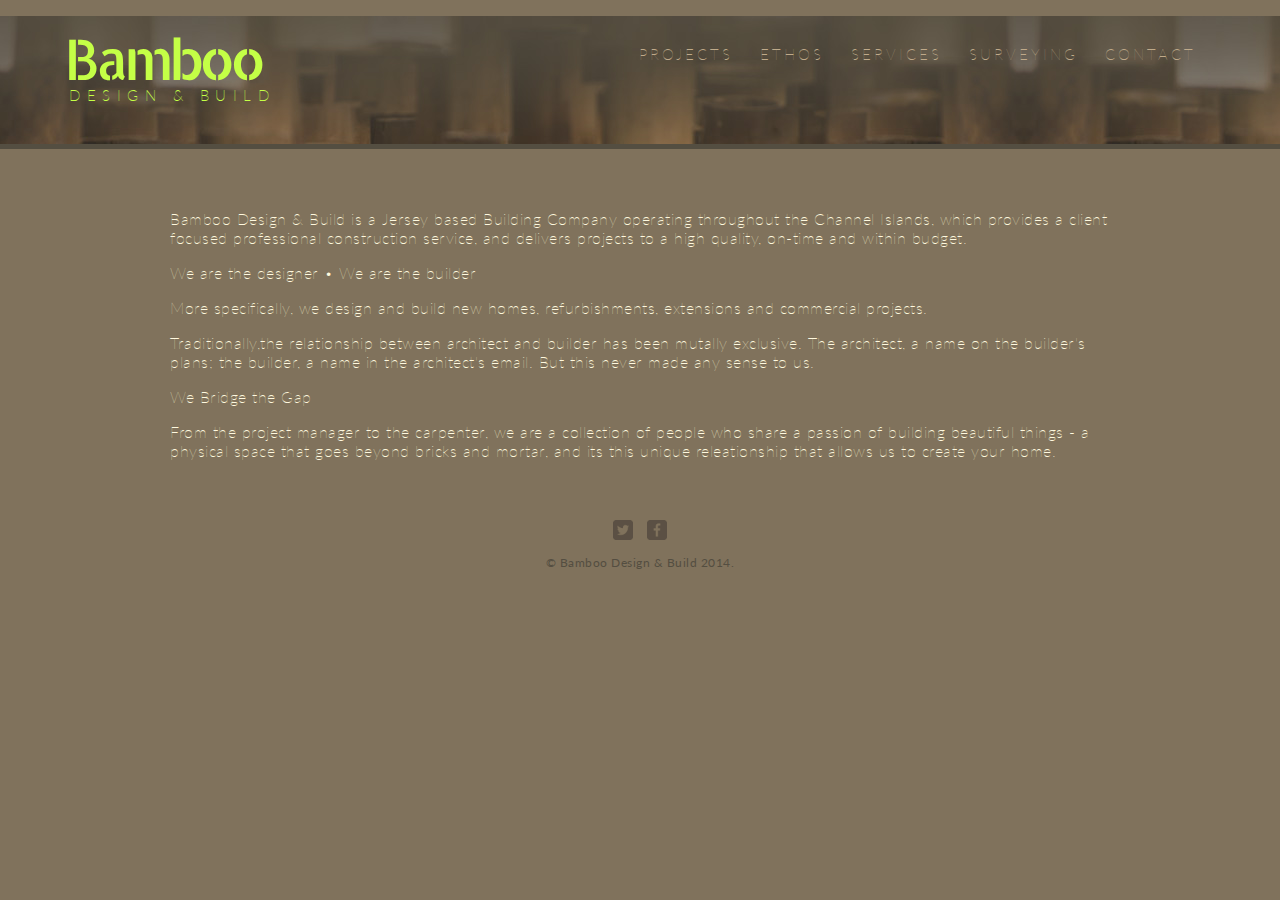
==== about.html @ ff82c986 "Fitst draft Bamboo site" ====
<!DOCTYPE html>
<html>
  <head>
    <meta charset="utf-8">
    <title>Bamboo Design &amp; Build| Strength • Flexiblity • Versitility</title>
    <link rel="stylesheet" href="css/normalize.css">
    <link href='http://fonts.googleapis.com/css?family=Lato:100,300,400,700,900|Allerta+Stencil|Expletus+Sans:700,500' rel='stylesheet' type='text/css'>   <link rel="stylesheet" href="css/main.css">
    <link rel="stylesheet" href="css/responsive.css">
    <meta name="viewport" content="width=device-width, initial-scale=1.0">
  </head>
  <body>
    <header>
      <a href="index.html" id="logo">
        <h1>Bamboo</h1>
        <h2>Design &amp; Build</h2>
      </a>
      <nav>
        <ul>
          <li><a href="index.html">Projects</a></li>
          <li><a href="ethos.html">Ethos</a></li>
          <li><a href="services.html">Services</a></li>
          <li><a href="surveying.html">Surveying</a></li>
          <li><a href="contact.html">Contact</a></li>
        </ul>
      </nav>
    </header>
    <div id="wrapper">
      <section>
        <p>Bamboo Design &amp; Build is a Jersey based Building Company operating throughout the Channel Islands, which provides a client focused professional construction service, and delivers projects to a high quality, on-time and within budget.</p>
        <p>We are the designer • We are the builder</p>
        <p>More specifically, we design and build new homes, refurbishments, extensions and commercial projects.</p>
        <p>Traditionally,the relationship between architect and builder has been mutally exclusive. The architect, a name on the builder's plans; the builder, a name in the architect's email. But this never made any sense to us.</p>
        <p>We Bridge the Gap</p>
        <p>From the project manager to the carpenter, we are a collection of people who share a passion of building beautiful things - a physical space that goes beyond bricks and mortar, and its this unique releationship that allows us to create your home.</p>
      </section>
      <footer>
        <a href="https://twitter.com/SPTextileDesign"><img src="img/twitter-wrap.png" alt="Twitter Logo" class="social-icon"></a>
        <a href="http://www.facebook.com/slinkysass"><img src="img/facebook-wrap.png" alt="Twitter Logo" class="social-icon"></a>
        <p>&copy; Bamboo Design &amp; Build 2014.</p>
      </footer>
    </div>
  </body>
</html>
---- css/main.css ----
/***********************
GENERAL
************************/


body {
  font-family: 'Lato', sans-serif;
  font-weight:100;
  letter-spacing:0.5px;
}

#wrapper{
  max-width:940px;
  margin:0 auto;
  padding:0 5%;
}

a {
  text-decoration:none;
}

img {
  max-width:100%;
}


section h2 {
  font-weight:400;
  letter-spacing:3px;
}

p {
  margin-bottom:10px;
}

h2 {
 
  font-size:1em;
  font-weight:200;
  text-transform:uppercase;
  letter-spacing:6.5px;
}

h3 {
  padding-bottom:15px;
  font-size:1.5em;
  font-weight:100;
  text-transform:uppercase;
  letter-spacing:5px;
  line-height: 1.5em;
}



/***********************
HEADING
************************/

header{
  float:left;
  margin: 0 0 30px 0;
  padding: 5px 0 0;
  width:100%;
}

header h2 {
  margin:-10px 0 0 5px;
}

/* logo text */
#logo {
  text-align:center;
  margin:0;
}

h1 {
  font-family: 'Allerta Stencil', sans-serif; 
  margin:15px 0;
  font-size:3.75em;
  font-weight:normal;
  line-height:0.8em;
  letter-spacing:-5px
}



/***********************
NAVIGATION
************************/

nav {
  text-align:center;
  line-height: 1.75em;
  padding: 10px 0;
  margin:10px 0 0;
  letter-spacing:3px;
}

nav ul{
  list-style:none;
  margin:0 10px;
  padding:0;
}

nav li{
  display:inline-block;
}

nav a {
  font-weight:100;
  padding:15px 10px;
  text-transform:uppercase; 
}

/***********************
FOOTER
************************/

footer{
  font-size:0.75em;
  text-align:center;
  clear:both;
  padding-top: 50px;
  color:#544e41;
  font-weight:400;
}

.social-icon{
  width:20px;
  height:20px;
  margin:0 5px;
}


/***********************
PAGE PORTFOLIO
************************/

#gallery{
  margin:0;
  padding:0;
  list-style:none;
}

#gallery li{
  float:left;
  width:45%;
  margin:2.5%;
  background-color:#f5f5f5;
  color:#bdc3c7;
}


#gallery li a p {
  margin:0;
  padding:5%;
  font-size:0.75em;
  color:#bdc3c7; 
}




/***********************
PAGE ETHOS
************************/

.profile-photo{
  display:block;
  max-width:300px;
  margin:0 auto 30px;
  box-shadow: 0 2px 4px rgba(84, 78, 65, 0.99);
}



/***********************
SECTIONS
************************/
#tertiary{
  padding-top:50px;
}



/***********************
PAGE CONTACT
************************/

.contact-info{
  list-style:none;
  padding:0;
  margin:0;
  font-size:0.9em;
}

.contact-info a{
  display:block;
  min-height:20px;
  background-repeat:no-repeat;
  background-size:20px 20px;
  padding: 0 0 0 30px;
  margin: 0 0 10px;
}

.contact-info li.phone a {
  background-image:url('../img/phone.png');
}

.contact-info li.mail a {
  background-image:url('../img/mail.png');
}

.contact-info li.twitter a {
  background-image:url('../img/twitter.png');
}





/************************
CAROUSEL
************************/

.carousel {
    /*position: relative;*/
    /*margin-top: 26px;*/
    margin-bottom: 20px;
}

.carousel-inner {
    position: relative;
    overflow: hidden;
    width: 100%;
    box-shadow: 0 2px 4px rgba(84, 78, 65, 0.99);
}

.carousel-open:checked + .carousel-item {
    position: static;
    opacity: 100;
}

.carousel-item {
    position: absolute;
    opacity: 0;
    -webkit-transition: opacity 2s ease-out;
    transition: opacity 2s ease-out;
}

.carousel-item img {
    display: block;
    height: auto;
    max-width: 100%;
}

.carousel-control {
    background: rgba(84, 78, 65, 0.48);
    border-radius: 50%;
    color: #fff9df;
    cursor: pointer;
    display: none;
    font-size: 40px;
    height: 40px;
    line-height: 35px;
    position: absolute;
    top: 50%;
    -webkit-transform: translate(0, -50%);
    cursor: pointer;
    -ms-transform: translate(0, -50%);
    transform: translate(0, -50%);
    text-align: center;
    width: 40px;
    z-index: 10;
}

.carousel-control.prev {
    left: 2%;
    
}

.carousel-control.next {
    right: 2%;
}

.carousel-control:hover {
    background: rgba(84, 78, 65, 0.8);
    color: #c4ff46;
    
}

#carousel-1:checked ~ .control-1,
#carousel-2:checked ~ .control-2,
#carousel-3:checked ~ .control-3 {
    display: block;
}

.carousel-indicators {
    list-style: none;
    margin: 0;
    padding: 0;
    position: absolute;
    bottom: 2%;
    left: 0;
    right: 0;
    text-align: center;
    z-index: 10;
}

.carousel-indicators li {
    display: inline-block;
    margin: 0 5px;
}

.carousel-bullet {
    color: #544e41;
    cursor: pointer;
    display: block;
    font-size: 35px;
}

.carousel-bullet:hover {
    color: #80725c;
    
}

#carousel-1:checked ~ .control-1 ~ .carousel-indicators li:nth-child(1) .carousel-bullet,
#carousel-2:checked ~ .control-2 ~ .carousel-indicators li:nth-child(2) .carousel-bullet,
#carousel-3:checked ~ .control-3 ~ .carousel-indicators li:nth-child(3) .carousel-bullet {
    color: #c4ff46;
}

#title {
    width: 100%;
    position: absolute;
    padding: 0px;
    margin: 0px auto;
    text-align: center;
    font-size: 27px;
    color: rgba(255, 255, 255, 1);
    font-family: 'Open Sans', sans-serif;
    z-index: 9999;
    text-shadow: 0px 1px 2px rgba(0, 0, 0, 0.33), -1px 0px 2px rgba(255, 255, 255, 0);
}


/***********************
COLOURS
************************/

/* site body */
body {
  background-color:#80725c;
  color:#fff9df;
}

/* dark grey header */
header {
  background: url('../img/header-web.jpg');
  border-color: #544e41;
}

/* nav bg on moblie */
nav {
  background: #544e41;
   
}

section h2 {
  color:#544e41;
}

/* links */
a{
  color: #bfaa8a;
}

a:hover {
  color:#fff9df;
}

/* nav link colours */
nav a, a:visited {
  color: #bfaa8a;
}

/* selected nav link colours */
nav a.selected{
  color:#c4ff46
}
nav a:hover {
  color:#fff9df

}

#logo {
  color:#c4ff46;
}
---- css/responsive.css ----
@media screen and (min-width:400px) {

  /***********************
    HEADER mobile
    ************************/
 #logo h2 {
    padding: 0 0 10px 0;
  }

  
 
    /***********************
    2 COL LAYOUT
    ************************/
  
  #primary{
    width:50%;
    float:left;
  }
  
  #secondary{
    width:40%;
    float:right;
  }

    /***********************
    PAGE: PORTFOLIO
    ************************/
  /***********************
    3 *  5 = 15%
  100 - 15 = 85%
  85 / 3 = 28.3333
    ************************/
  
  #gallery li{
    width:28.3333%;
  }
  
  #gallery li:nth-child(4n){
  clear:left;
  }
  
  /***********************
    PAGE: ABOUT
    ************************/
  
  .profile-photo {
    float:left;
    margin:0 5% 30px 0;
    clear:left;
  }
  
   #tertiary, #surveyor  {
    float:left;
    clear:left;
  }
 
  
}


@media screen and (min-width:660px) {
 
    /***********************
    HEADEER full screen
    ************************/
  
  nav{
    background:none;
    float:right;
    font-size:0.95em;
    margin-right: 5%;
    text-align:right;
    width:55%;
  }
  
  #logo {
    float:left;
    margin-left:5%;
    text-align:left;
    width:35%;
  }
  
  h1{
    font-size:3.5em;
    letter-spacing:-5px;
  }
  
   header h2{
    font-size:0.95em;
    margin-bottom:30px;
  }
  
  h3{
  float: left;
  width: 100%;
  text-align: left;
  margin-left:5%;
   
}
  
  header{
    border-bottom:5px solid #544e41;
    margin-bottom:60px;
  }
  
  
}
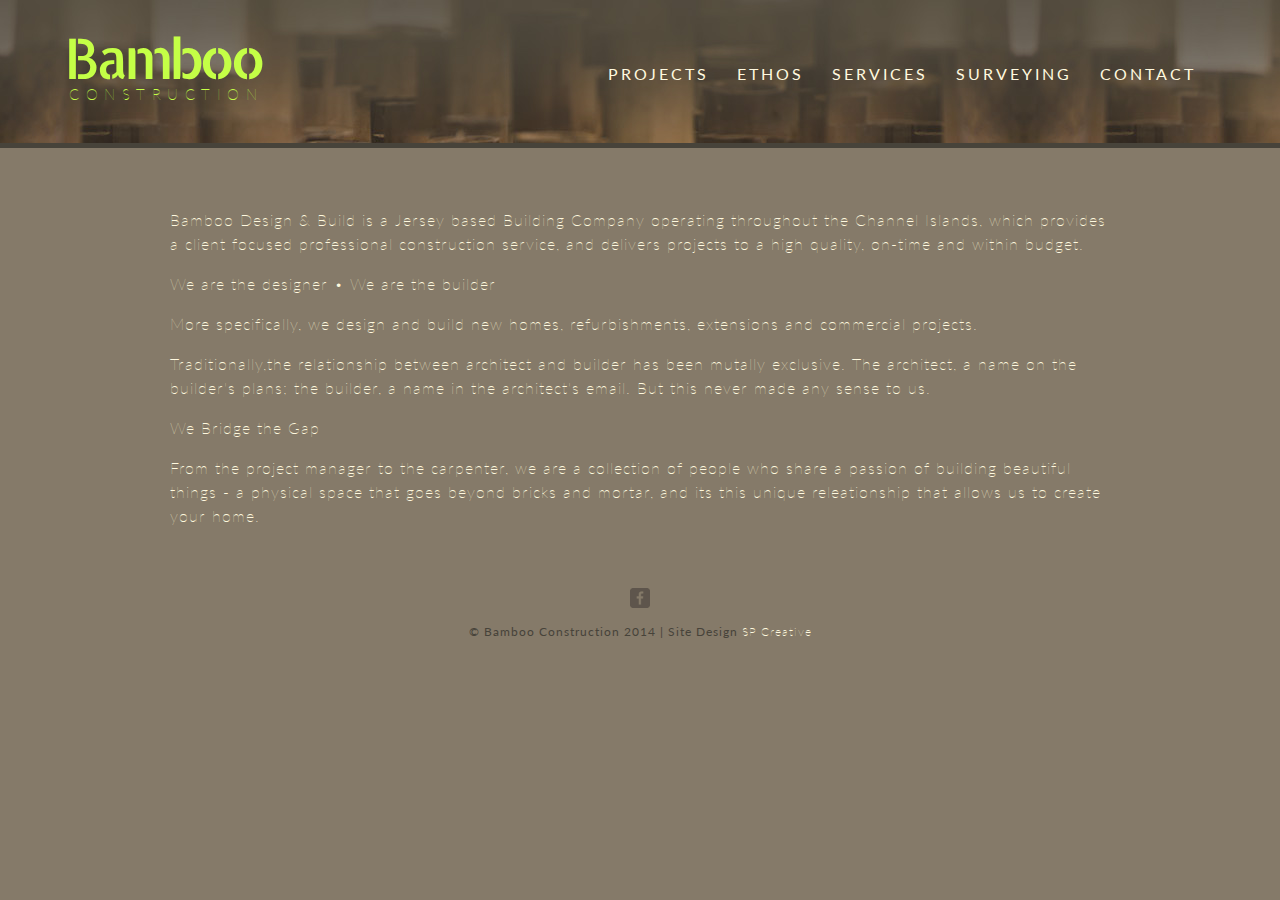
==== commit e0cf7c4f: "Ammended a few typos" ====
--- a/about.html
+++ b/about.html
@@ -2,7 +2,7 @@
 <html>
   <head>
     <meta charset="utf-8">
-    <title>Bamboo Design &amp; Build| Strength • Flexiblity • Versitility</title>
+    <title>Bamboo Construction | Strength • Flexiblity • Versitility</title>
     <link rel="stylesheet" href="css/normalize.css">
     <link href='http://fonts.googleapis.com/css?family=Lato:100,300,400,700,900|Allerta+Stencil|Expletus+Sans:700,500' rel='stylesheet' type='text/css'>   <link rel="stylesheet" href="css/main.css">
     <link rel="stylesheet" href="css/responsive.css">
@@ -12,7 +12,7 @@
     <header>
       <a href="index.html" id="logo">
         <h1>Bamboo</h1>
-        <h2>Design &amp; Build</h2>
+        <h2>Construction</h2>
       </a>
       <nav>
         <ul>
@@ -34,9 +34,8 @@
         <p>From the project manager to the carpenter, we are a collection of people who share a passion of building beautiful things - a physical space that goes beyond bricks and mortar, and its this unique releationship that allows us to create your home.</p>
       </section>
       <footer>
-        <a href="https://twitter.com/SPTextileDesign"><img src="img/twitter-wrap.png" alt="Twitter Logo" class="social-icon"></a>
-        <a href="http://www.facebook.com/slinkysass"><img src="img/facebook-wrap.png" alt="Twitter Logo" class="social-icon"></a>
-        <p>&copy; Bamboo Design &amp; Build 2014.</p>
+        <a href="https://www.facebook.com/bamboojsy"><img src="img/facebook-wrap.png" alt="Twitter Logo" class="social-icon"></a>
+        <p>&copy; Bamboo Construction 2014 | Site Design <a href="http://www.sarapike.com">SP Creative</a></p>
       </footer>
     </div>
   </body>
--- a/css/main.css
+++ b/css/main.css
@@ -6,7 +6,8 @@
 body {
   font-family: 'Lato', sans-serif;
   font-weight:100;
-  letter-spacing:0.5px;
+  letter-spacing:1px;
+  font-size:1em;
 }
 
 #wrapper{
@@ -27,18 +28,21 @@
 section h2 {
   font-weight:400;
   letter-spacing:3px;
+  font-size:1.4em;
 }
 
 p {
   margin-bottom:10px;
+  line-height:150%;
 }
 
 h2 {
- 
-  font-size:1em;
-  font-weight:200;
+
+  font-size:1.1em;
+  font-weight:100;
   text-transform:uppercase;
   letter-spacing:6.5px;
+  margin:0;
 }
 
 h3 {
@@ -71,10 +75,11 @@
 #logo {
   text-align:center;
   margin:0;
+  padding-top:15px;
 }
 
 h1 {
-  font-family: 'Allerta Stencil', sans-serif; 
+  font-family: 'Allerta Stencil', sans-serif;
   margin:15px 0;
   font-size:3.75em;
   font-weight:normal;
@@ -91,15 +96,15 @@
 nav {
   text-align:center;
   line-height: 1.75em;
-  padding: 10px 0;
-  margin:10px 0 0;
+  padding: 15px 0;
   letter-spacing:3px;
+
 }
 
 nav ul{
   list-style:none;
   margin:0 10px;
-  padding:0;
+  padding: 5px;
 }
 
 nav li{
@@ -107,9 +112,11 @@
 }
 
 nav a {
-  font-weight:100;
+  font-weight:400;
+  font-size:1.4em;
+  line-height: 180%;
   padding:15px 10px;
-  text-transform:uppercase; 
+  text-transform:uppercase;
 }
 
 /***********************
@@ -121,7 +128,7 @@
   text-align:center;
   clear:both;
   padding-top: 50px;
-  color:#544e41;
+  color:#47433A;
   font-weight:400;
 }
 
@@ -155,7 +162,7 @@
   margin:0;
   padding:5%;
   font-size:0.75em;
-  color:#bdc3c7; 
+  color:#bdc3c7;
 }
 
 
@@ -168,11 +175,18 @@
 .profile-photo{
   display:block;
   max-width:300px;
-  margin:0 auto 30px;
+  margin:0 auto 20px;
   box-shadow: 0 2px 4px rgba(84, 78, 65, 0.99);
 }
 
 
+.ethos h2, #tertiary h2 {
+  margin-top:40px;
+}
+
+.ethos  {
+  padding:20px;
+}
 
 /***********************
 SECTIONS
@@ -182,16 +196,36 @@
 }
 
 
+#wrapper {
+  padding:5px;
+}
+
+#surveyor img {
+  width:300px;
+  margin-right:125px;
+}
+
+
 
 /***********************
 PAGE CONTACT
 ************************/
+
+
 
 .contact-info{
   list-style:none;
   padding:0;
   margin:0;
-  font-size:0.9em;
+  font-size:1em;
+  line-height:150%;
+}
+
+.contact-info-meet{
+  padding:0 0 0 20px;
+  margin:0;
+  font-size:1em;
+  line-height:150%;
 }
 
 .contact-info a{
@@ -201,6 +235,7 @@
   background-size:20px 20px;
   padding: 0 0 0 30px;
   margin: 0 0 10px;
+
 }
 
 .contact-info li.phone a {
@@ -214,7 +249,6 @@
 .contact-info li.twitter a {
   background-image:url('../img/twitter.png');
 }
-
 
 
 
@@ -276,7 +310,7 @@
 
 .carousel-control.prev {
     left: 2%;
-    
+
 }
 
 .carousel-control.next {
@@ -286,7 +320,7 @@
 .carousel-control:hover {
     background: rgba(84, 78, 65, 0.8);
     color: #c4ff46;
-    
+
 }
 
 #carousel-1:checked ~ .control-1,
@@ -313,15 +347,15 @@
 }
 
 .carousel-bullet {
-    color: #544e41;
+    color: #47433A;
     cursor: pointer;
     display: block;
     font-size: 35px;
 }
 
 .carousel-bullet:hover {
-    color: #80725c;
-    
+    color: #857A69;
+
 }
 
 #carousel-1:checked ~ .control-1 ~ .carousel-indicators li:nth-child(1) .carousel-bullet,
@@ -350,38 +384,38 @@
 
 /* site body */
 body {
-  background-color:#80725c;
+  background-color:#857A69;
   color:#fff9df;
 }
 
 /* dark grey header */
 header {
   background: url('../img/header-web.jpg');
-  border-color: #544e41;
+  border-color: #47433A;
 }
 
 /* nav bg on moblie */
 nav {
-  background: #544e41;
-   
+  background: #47433A;
+
 }
 
 section h2 {
-  color:#544e41;
+  color:#47433A;
 }
 
 /* links */
 a{
-  color: #bfaa8a;
+  color: #fff9df;
 }
 
 a:hover {
-  color:#fff9df;
+  color:#000000;
 }
 
 /* nav link colours */
 nav a, a:visited {
-  color: #bfaa8a;
+  color: #fff9df;
 }
 
 /* selected nav link colours */
@@ -389,10 +423,15 @@
   color:#c4ff46
 }
 nav a:hover {
-  color:#fff9df
-
+  color:#857A69
+
+}
+
+footer a, a:visited {
+  font-weight:100;
 }
 
 #logo {
   color:#c4ff46;
-}+}
+
--- a/css/responsive.css
+++ b/css/responsive.css
@@ -7,21 +7,32 @@
     padding: 0 0 10px 0;
   }
 
-  
- 
+
+
     /***********************
     2 COL LAYOUT
     ************************/
-  
+
   #primary{
-    width:50%;
+    width:35%;
     float:left;
   }
-  
+
+  #primary li{
+    line-height:150%;
+    padding: 0 0 20px 0;
+  }
+
   #secondary{
-    width:40%;
+    width:55%;
     float:right;
   }
+
+  #secondary p{
+    padding: 0 0 20px 0;
+  }
+
+
 
     /***********************
     PAGE: PORTFOLIO
@@ -31,80 +42,109 @@
   100 - 15 = 85%
   85 / 3 = 28.3333
     ************************/
-  
+
   #gallery li{
     width:28.3333%;
   }
-  
+
   #gallery li:nth-child(4n){
   clear:left;
   }
-  
+
   /***********************
     PAGE: ABOUT
     ************************/
-  
+
   .profile-photo {
     float:left;
-    margin:0 5% 30px 0;
+    margin:0 5% 60px 0;
     clear:left;
   }
-  
+
    #tertiary, #surveyor  {
     float:left;
     clear:left;
   }
- 
-  
+
+
 }
 
 
+@media screen and (max-width:815px) {
+  #primary, #secondary, #tertiary, #surveyor, section {
+    width:80%;
+    padding: 20px;
+    float:none;
+    margin:auto;
+  }
+  p, li {
+    font-size:1.1em;
+  }
+
+  .profile-photo{
+    margin:20px 0 30px ;
+  }
+
+section h2 {
+/*  text-align:center;
+*/  font-size:1.5em;
+}
+
+}
+
 @media screen and (min-width:660px) {
- 
+
     /***********************
     HEADEER full screen
     ************************/
-  
+
   nav{
     background:none;
     float:right;
-    font-size:0.95em;
     margin-right: 5%;
     text-align:right;
     width:55%;
   }
-  
+  nav ul{
+  padding:40px 0 0;
+}
+
+nav a {
+      font-size:0.98em;
+
+}
+
   #logo {
     float:left;
     margin-left:5%;
     text-align:left;
     width:35%;
   }
-  
+
   h1{
     font-size:3.5em;
     letter-spacing:-5px;
   }
-  
+
    header h2{
     font-size:0.95em;
     margin-bottom:30px;
   }
-  
+
   h3{
   float: left;
   width: 100%;
   text-align: left;
   margin-left:5%;
-   
+
 }
-  
+
   header{
-    border-bottom:5px solid #544e41;
+    border-bottom:5px solid #47433A;
     margin-bottom:60px;
   }
-  
-  
+
+
 }
 
 
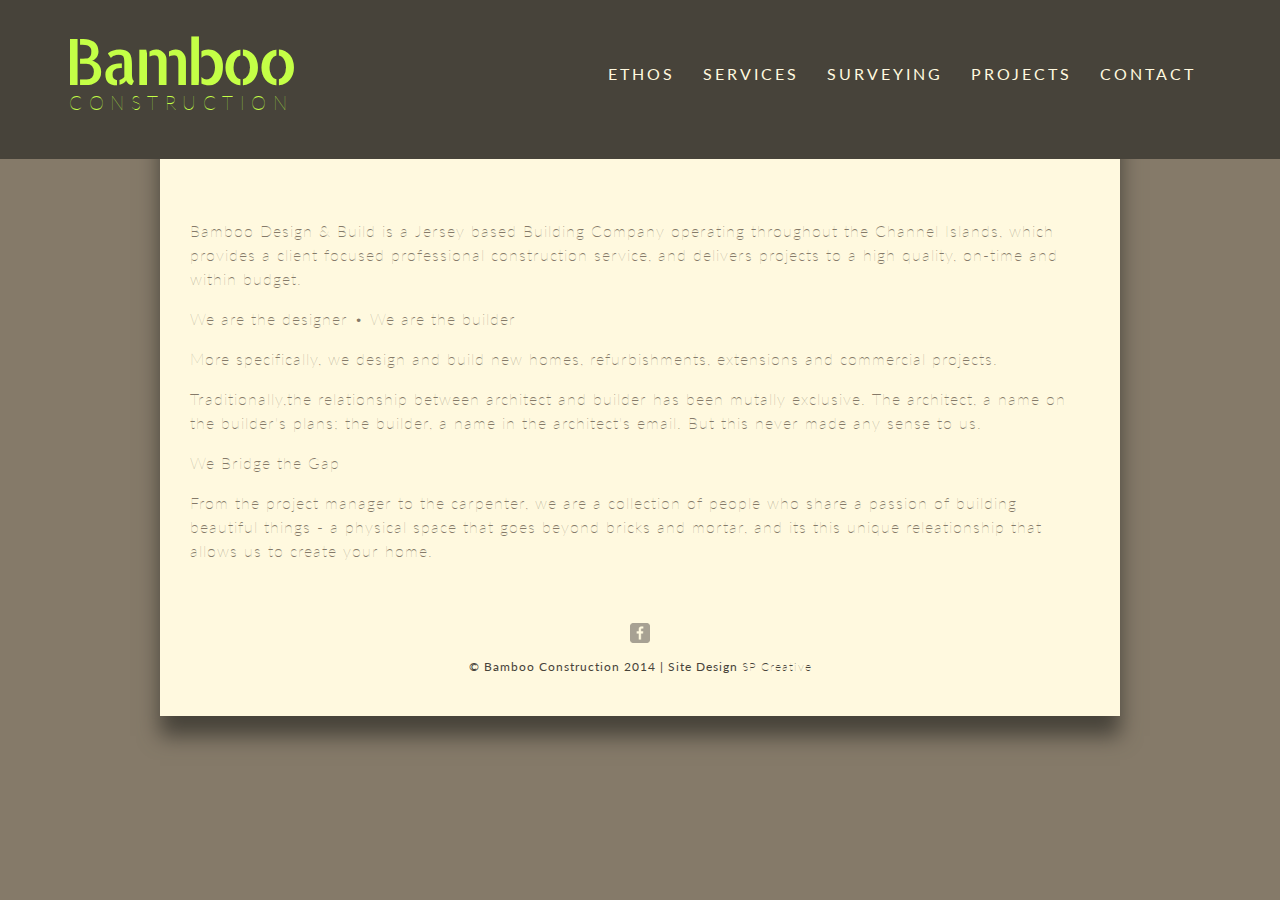
==== commit 781523bb: "Swapped colours around, removed header image, made logo bigger" ====
--- a/about.html
+++ b/about.html
@@ -7,6 +7,8 @@
     <link href='http://fonts.googleapis.com/css?family=Lato:100,300,400,700,900|Allerta+Stencil|Expletus+Sans:700,500' rel='stylesheet' type='text/css'>   <link rel="stylesheet" href="css/main.css">
     <link rel="stylesheet" href="css/responsive.css">
     <meta name="viewport" content="width=device-width, initial-scale=1.0">
+    <link rel="icon" type="image/gif" href="img/favicon.gif">
+
   </head>
   <body>
     <header>
@@ -16,10 +18,10 @@
       </a>
       <nav>
         <ul>
-          <li><a href="index.html">Projects</a></li>
           <li><a href="ethos.html">Ethos</a></li>
           <li><a href="services.html">Services</a></li>
           <li><a href="surveying.html">Surveying</a></li>
+          <li><a href="index.html">Projects</a></li>
           <li><a href="contact.html">Contact</a></li>
         </ul>
       </nav>
--- a/css/main.css
+++ b/css/main.css
@@ -11,9 +11,10 @@
 }
 
 #wrapper{
-  max-width:940px;
+  max-width:900px;
   margin:0 auto;
-  padding:0 5%;
+  padding:0 10%;
+  box-shadow: 0 20px 20px #47433A;
 }
 
 a {
@@ -197,7 +198,7 @@
 
 
 #wrapper {
-  padding:5px;
+  padding:30px;
 }
 
 #surveyor img {
@@ -260,13 +261,15 @@
 .carousel {
     /*position: relative;*/
     /*margin-top: 26px;*/
-    margin-bottom: 20px;
+
 }
 
 .carousel-inner {
     position: relative;
+    left:20px;
+    top:-60px;
     overflow: hidden;
-    width: 100%;
+    width: 96%;
     box-shadow: 0 2px 4px rgba(84, 78, 65, 0.99);
 }
 
@@ -385,12 +388,16 @@
 /* site body */
 body {
   background-color:#857A69;
-  color:#fff9df;
+  color:#857A69;
+}
+
+#wrapper {
+  background-color:#fff9df;
 }
 
 /* dark grey header */
 header {
-  background: url('../img/header-web.jpg');
+  background-color: #47433A;
   border-color: #47433A;
 }
 
@@ -406,7 +413,7 @@
 
 /* links */
 a{
-  color: #fff9df;
+  color: #47433A;
 }
 
 a:hover {
--- a/css/responsive.css
+++ b/css/responsive.css
@@ -16,6 +16,7 @@
   #primary{
     width:35%;
     float:left;
+    padding-left:20px;
   }
 
   #primary li{
@@ -122,12 +123,12 @@
   }
 
   h1{
-    font-size:3.5em;
+    font-size:4em;
     letter-spacing:-5px;
   }
 
    header h2{
-    font-size:0.95em;
+    font-size:1.2em;
     margin-bottom:30px;
   }
 
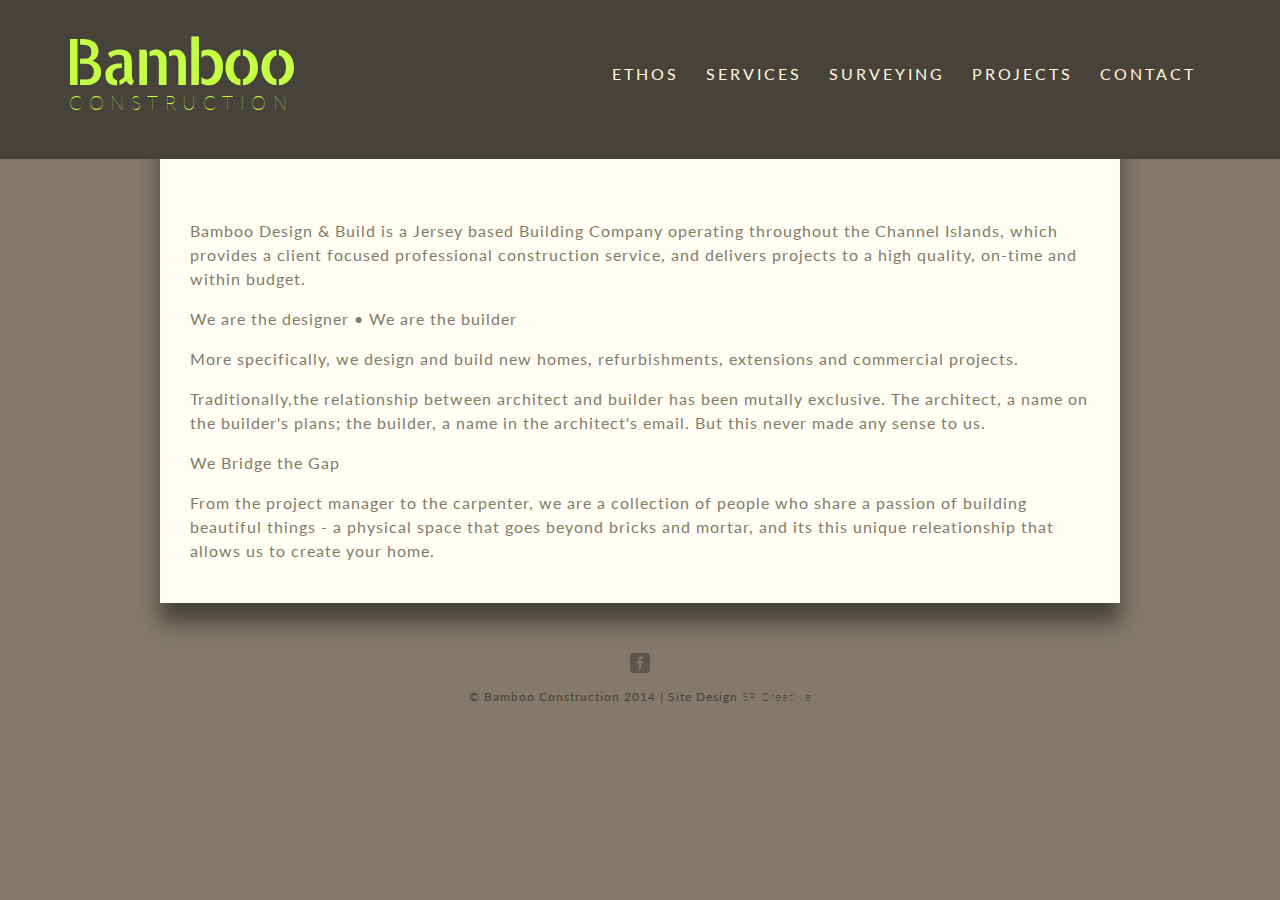
==== commit cb0b6d71: "Tweaked bg colour, font weight, and added construction section" ====
--- a/about.html
+++ b/about.html
@@ -35,10 +35,11 @@
         <p>We Bridge the Gap</p>
         <p>From the project manager to the carpenter, we are a collection of people who share a passion of building beautiful things - a physical space that goes beyond bricks and mortar, and its this unique releationship that allows us to create your home.</p>
       </section>
-      <footer>
+
+    </div>
+     <footer>
         <a href="https://www.facebook.com/bamboojsy"><img src="img/facebook-wrap.png" alt="Twitter Logo" class="social-icon"></a>
         <p>&copy; Bamboo Construction 2014 | Site Design <a href="http://www.sarapike.com">SP Creative</a></p>
       </footer>
-    </div>
   </body>
 </html>
--- a/css/main.css
+++ b/css/main.css
@@ -5,7 +5,7 @@
 
 body {
   font-family: 'Lato', sans-serif;
-  font-weight:100;
+  font-weight:400;
   letter-spacing:1px;
   font-size:1em;
 }
@@ -120,6 +120,13 @@
   text-transform:uppercase;
 }
 
+
+nav ul li ul  {
+  display: none;
+}
+
+
+
 /***********************
 FOOTER
 ************************/
@@ -206,7 +213,9 @@
   margin-right:125px;
 }
 
-
+#primary li {
+  list-style:none;
+}
 
 /***********************
 PAGE CONTACT
@@ -392,7 +401,7 @@
 }
 
 #wrapper {
-  background-color:#fff9df;
+  background-color:#fffdf4;
 }
 
 /* dark grey header */
@@ -420,6 +429,19 @@
   color:#000000;
 }
 
+/*  nav dropdown colours */
+nav ul li a:hover {
+  color: #857A69;
+}
+
+nav ul li ul li a {
+  color: #47433A;
+}
+
+nav ul li ul li {
+  background: #c4ff46;
+  }
+
 /* nav link colours */
 nav a, a:visited {
   color: #fff9df;
@@ -430,9 +452,10 @@
   color:#c4ff46
 }
 nav a:hover {
-  color:#857A69
-
-}
+  color:#857A69;
+}
+
+
 
 footer a, a:visited {
   font-weight:100;
--- a/css/responsive.css
+++ b/css/responsive.css
@@ -1,3 +1,16 @@
+@media screen and (min-width:400px) and (max-width:660px){
+  .carousel-inner {
+    position: relative;
+    top:-30px;
+    left:-30px;
+    width: 118%;
+  }
+
+}
+
+
+
+
 @media screen and (min-width:400px) {
 
   /***********************
@@ -16,7 +29,6 @@
   #primary{
     width:35%;
     float:left;
-    padding-left:20px;
   }
 
   #primary li{
@@ -112,8 +124,9 @@
 
 nav a {
       font-size:0.98em;
-
-}
+}
+
+
 
   #logo {
     float:left;
@@ -145,24 +158,51 @@
     margin-bottom:60px;
   }
 
-
-}
-
-
-
-
-
-
-
-
-
-
-
-
-
-
-
-
-
-
-
+/************************************
+Drop down menu
+*************************************/
+
+nav ul li ul {
+  z-index:1;
+  padding: 0;
+  position: absolute;
+  top: 100px;
+  right: 15%;
+  width: 110px;
+  -webkit-box-shadow: none;
+  -moz-box-shadow: none;
+  box-shadow: none;
+  display: none;
+  opacity: 0;
+  visibility: hidden;
+  -webkit-transiton: opacity 0.2s;
+  -moz-transition: opacity 0.2s;
+  -ms-transition: opacity 0.2s;
+  -o-transition: opacity 0.2s;
+  -transition: opacity 0.2s;
+}
+
+nav ul li ul li {
+  display: block;
+}
+
+nav ul li:hover ul {
+  display: block;
+  opacity: 1;
+  visibility: visible;
+  }
+
+}
+
+
+
+
+
+
+
+
+
+
+
+
+
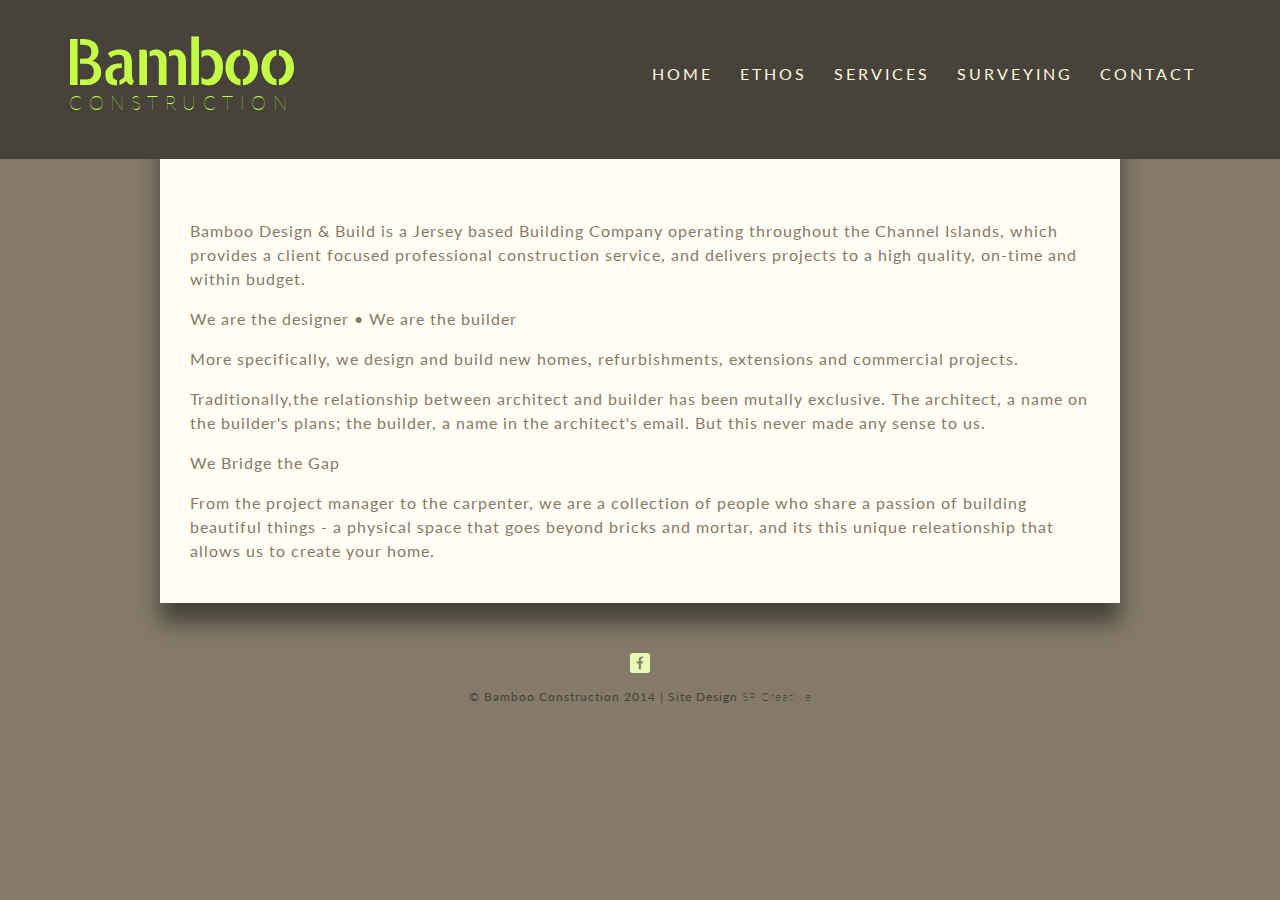
==== commit 93c00aa2: "added contact form, switched nav order, added buttons to contact page" ====
--- a/about.html
+++ b/about.html
@@ -18,10 +18,10 @@
       </a>
       <nav>
         <ul>
+          <li><a href="index.html">Home</a></li>
           <li><a href="ethos.html">Ethos</a></li>
           <li><a href="services.html">Services</a></li>
           <li><a href="surveying.html">Surveying</a></li>
-          <li><a href="index.html">Projects</a></li>
           <li><a href="contact.html">Contact</a></li>
         </ul>
       </nav>
--- a/css/main.css
+++ b/css/main.css
@@ -213,8 +213,16 @@
   margin-right:125px;
 }
 
-#primary li {
+#primary-img li {
   list-style:none;
+}
+
+#primary, #primary-img {
+  padding-left:20px;
+}
+
+.service-intro {
+  padding:0 0 20px 20px;
 }
 
 /***********************
@@ -232,7 +240,7 @@
 }
 
 .contact-info-meet{
-  padding:0 0 0 20px;
+  padding:0 0 20px 20px;
   margin:0;
   font-size:1em;
   line-height:150%;
@@ -254,7 +262,20 @@
 
 .contact-info li.mail a {
   background-image:url('../img/mail.png');
-}
+background-position:5% center;
+  width:100px;
+  background-color:#c4ff46;
+  padding:10px 20px 10px 40px;
+  -webkit-border-radius: 5px;
+  -moz-border-radius: 5px;
+  border-radius: 5px;
+  font-size:1.25em;
+
+}
+
+/*.contact-info li.mail a:hover{
+  box-shadow: 1px 1px 3px #857A69;
+}*/
 
 .contact-info li.twitter a {
   background-image:url('../img/twitter.png');
@@ -426,11 +447,11 @@
 }
 
 a:hover {
-  color:#000000;
+  color:#80725c;
 }
 
 /*  nav dropdown colours */
-nav ul li a:hover {
+nav ul li a:hover, nav a:hover, #primary span, .contact-info-meet span {
   color: #857A69;
 }
 
@@ -451,9 +472,7 @@
 nav a.selected{
   color:#c4ff46
 }
-nav a:hover {
-  color:#857A69;
-}
+
 
 
 
@@ -461,7 +480,9 @@
   font-weight:100;
 }
 
-#logo {
+#logo, #primary li, .contact-info-meet li {
   color:#c4ff46;
 }
 
+
+
--- a/css/responsive.css
+++ b/css/responsive.css
@@ -6,6 +6,10 @@
     width: 118%;
   }
 
+  #primary-img {
+    display:none;
+  }
+
 }
 
 
@@ -26,12 +30,12 @@
     2 COL LAYOUT
     ************************/
 
-  #primary{
+  #primary, #primary-img{
     width:35%;
     float:left;
   }
 
-  #primary li{
+  #primary li, #primary-img li{
     line-height:150%;
     padding: 0 0 20px 0;
   }
@@ -84,7 +88,7 @@
 
 
 @media screen and (max-width:815px) {
-  #primary, #secondary, #tertiary, #surveyor, section {
+  #primary, #secondary, #tertiary, #surveyor, #primary-img, section {
     width:80%;
     padding: 20px;
     float:none;
@@ -101,6 +105,10 @@
 section h2 {
 /*  text-align:center;
 */  font-size:1.5em;
+}
+
+.contact-info li.mail a {
+  width:110px;
 }
 
 }
